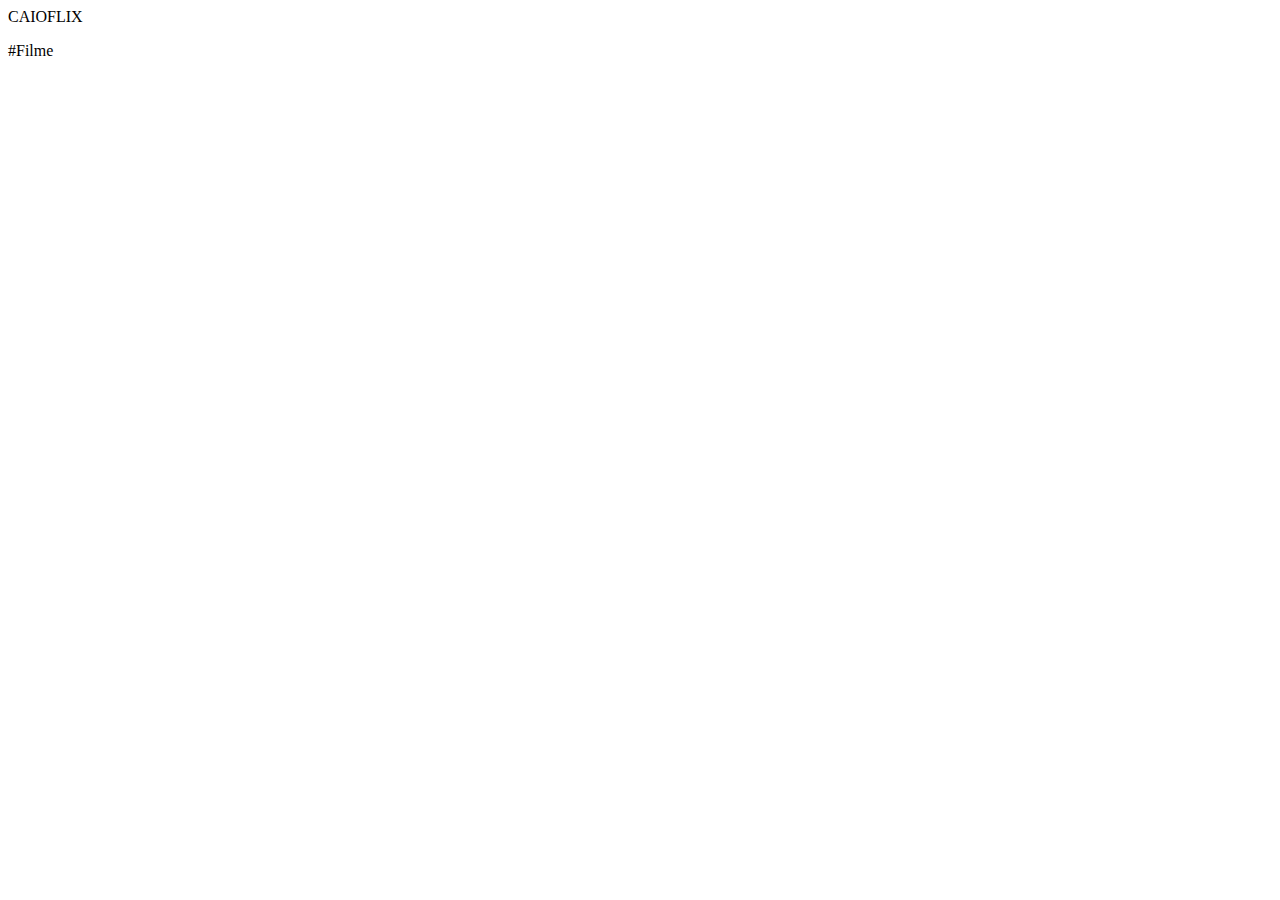
==== index.html @ 600ddf21 "final" ====
<body>
<header>
    CAIOFLIX
</header>

<p>#Filme</p>
<iframe width="560" height="315" src="https://www.youtube.com/embed/VyErAf3KfJM?si=ATNpOkBfyltI4O2B" title="YouTube video player" frameborder="0" allow="accelerometer; autoplay; clipboard-write; encrypted-media; gyroscope; picture-in-picture; web-share" referrerpolicy="strict-origin-when-cross-origin" allowfullscreen></iframe>


</body>
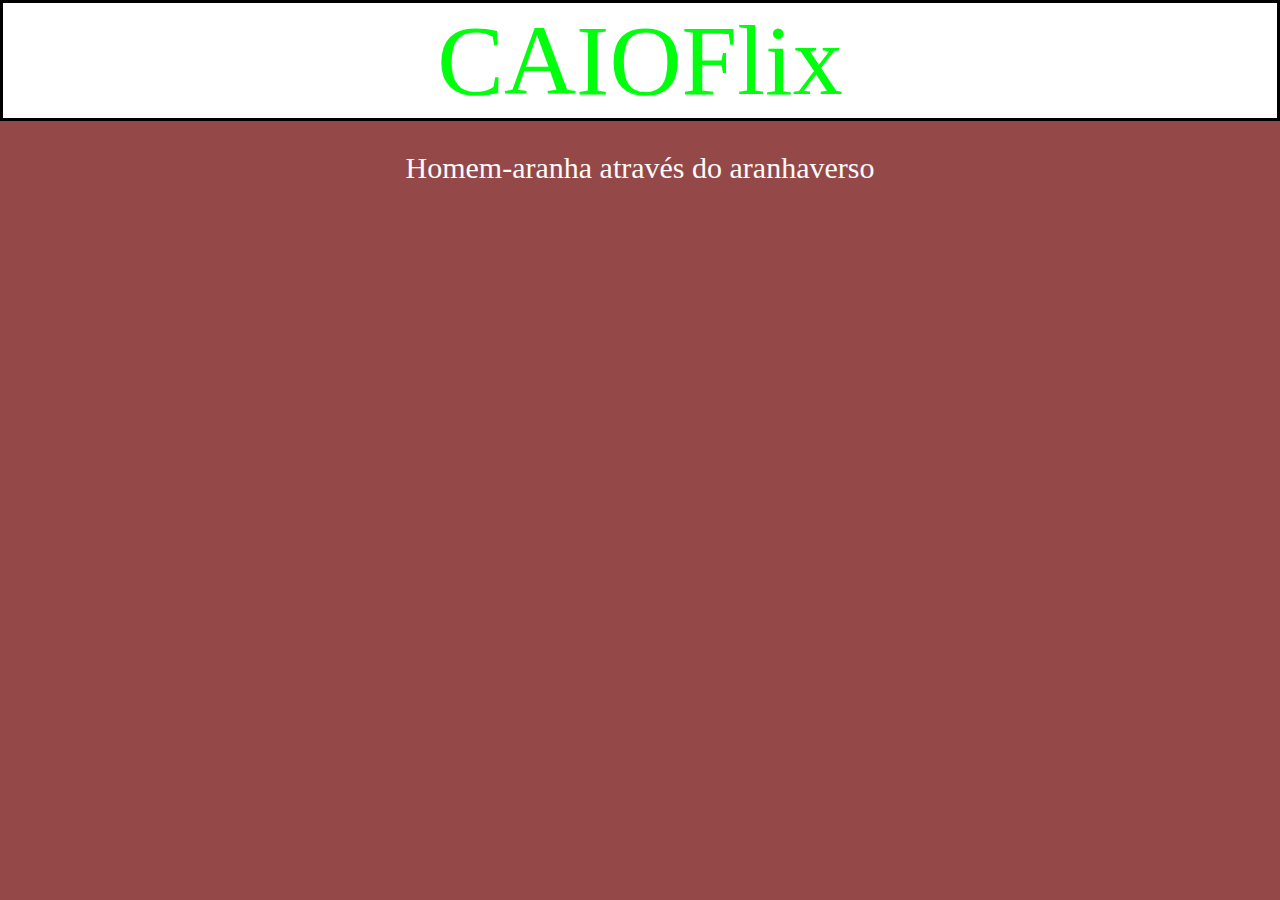
==== commit aa10ae4f: "aranhaverso" ====
--- a/index.html
+++ b/index.html
@@ -1,10 +1,21 @@
 <body>
-<header>
-    CAIOFLIX
-</header>
+    <link rel="stylesheet" type="text/css" href="CAIOFLIX.css">
+  
+  
+  <header>CAIOFlix</header >
+  
+  
 
-<p>#Filme</p>
-<iframe width="560" height="315" src="https://www.youtube.com/embed/VyErAf3KfJM?si=ATNpOkBfyltI4O2B" title="YouTube video player" frameborder="0" allow="accelerometer; autoplay; clipboard-write; encrypted-media; gyroscope; picture-in-picture; web-share" referrerpolicy="strict-origin-when-cross-origin" allowfullscreen></iframe>
+
+
+    <p id="pp"> Homem-aranha através do aranhaverso</p >
+
+
+<iframe id="pip" width="560" height="315" src="https://www.youtube.com/embed/uhkDkurK0Zg?si=Gu_3HwJkBQaerhtY" title="YouTube video player" frameborder="0" allow="accelerometer; autoplay; clipboard-write; encrypted-media; gyroscope; picture-in-picture; web-share" referrerpolicy="strict-origin-when-cross-origin" allowfullscreen></iframe>
+
+
+
+
 
 
 </body>--- a/CAIOFLIX.css
+++ b/CAIOFLIX.css
@@ -0,0 +1,28 @@
+body{
+    background-color: rgb(149, 72, 72);
+    margin: 0 0 0 0 ;
+}
+header{
+    font-size: 100px;
+    text-align: center;
+    color: rgb(0, 255, 13);
+    border-bottom: 3px solid black;
+    border-top: 3px solid black;
+    border-left: 3px solid black;
+    border-right: 3px solid black;
+    background-color: white;
+    text-decoration:  solid 5px black;
+}
+#pp{
+    color: rgb(251, 251, 251);
+    text-align: center;
+    font-size: 30px;
+    font-family: cursive;
+}
+#pip{
+    text-align: center;
+    background-color: rgb(149, 72, 72);
+    margin-left: 400px;
+    
+
+}
